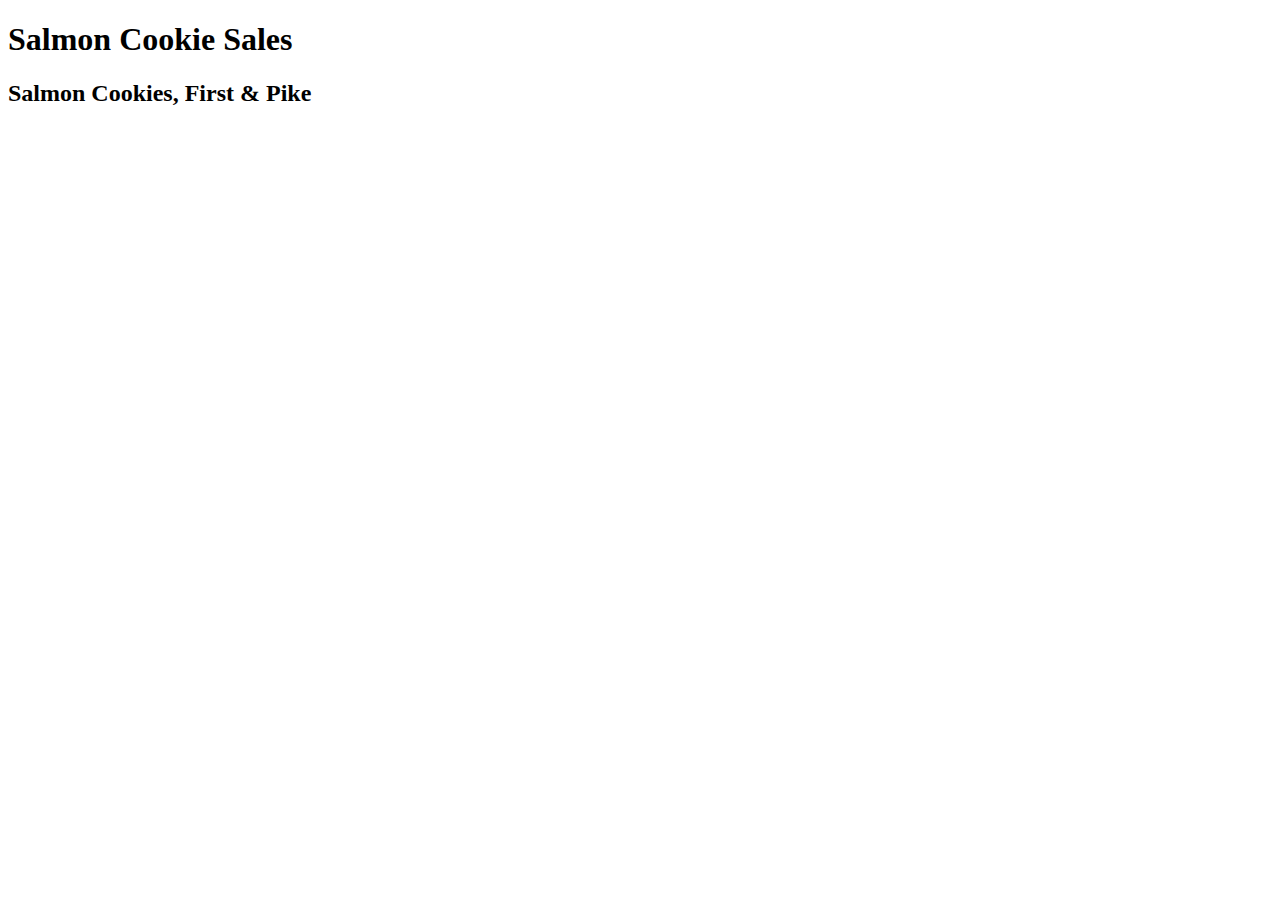
==== sales.html @ 301912a4 "Merge pull request #5 from etrainor/092618_attempting_the_DOM" ====
<!DOCTYPE html>
<html lang="en">
<head>
  <meta charset="UTF-8">
  <meta name="viewport" content="width=device-width, initial-scale=1.0">
  <meta http-equiv="X-UA-Compatible" content="ie=edge">
  <title>Salmon Cookie Sales</title>
</head>
<body>
  <h1 id="salesTitle">Salmon Cookie Sales</h1>

  <section id="stores"></section>
  
  <script src="app.js"></script> 
</body>
</html>
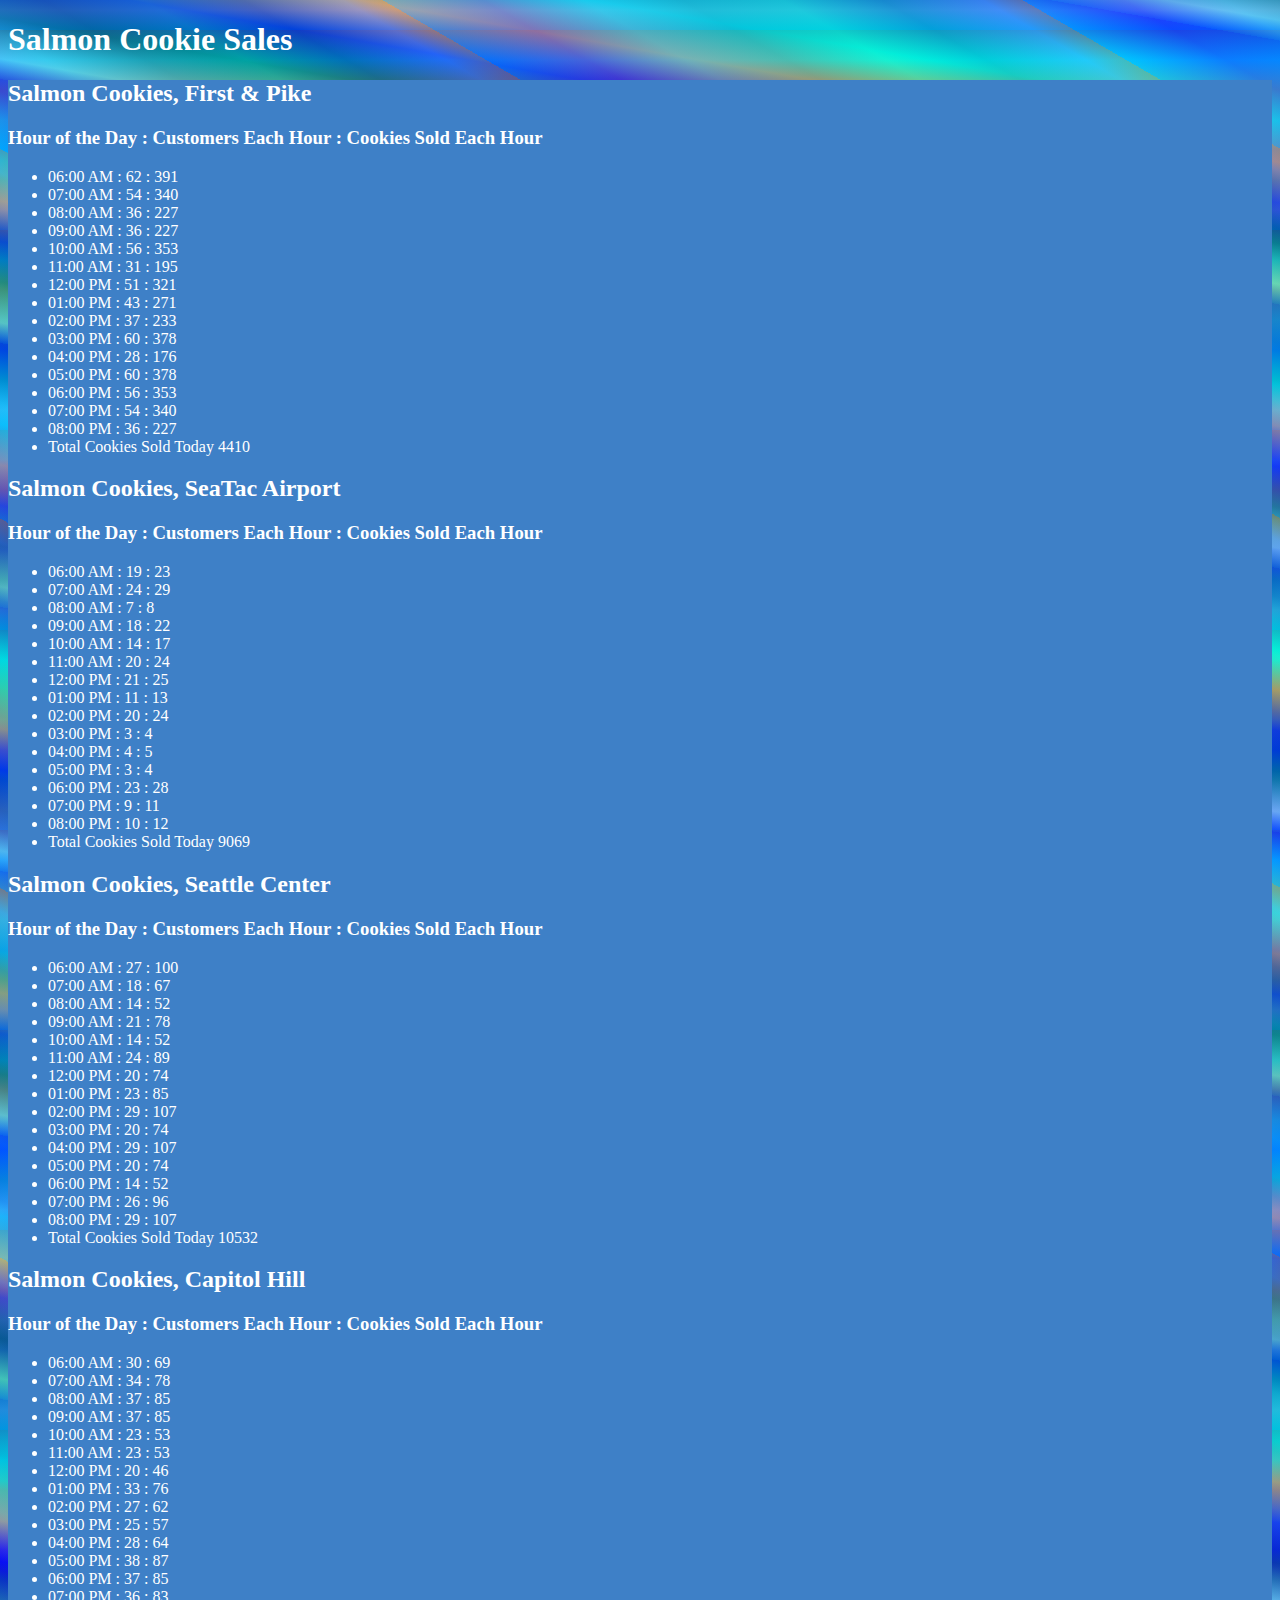
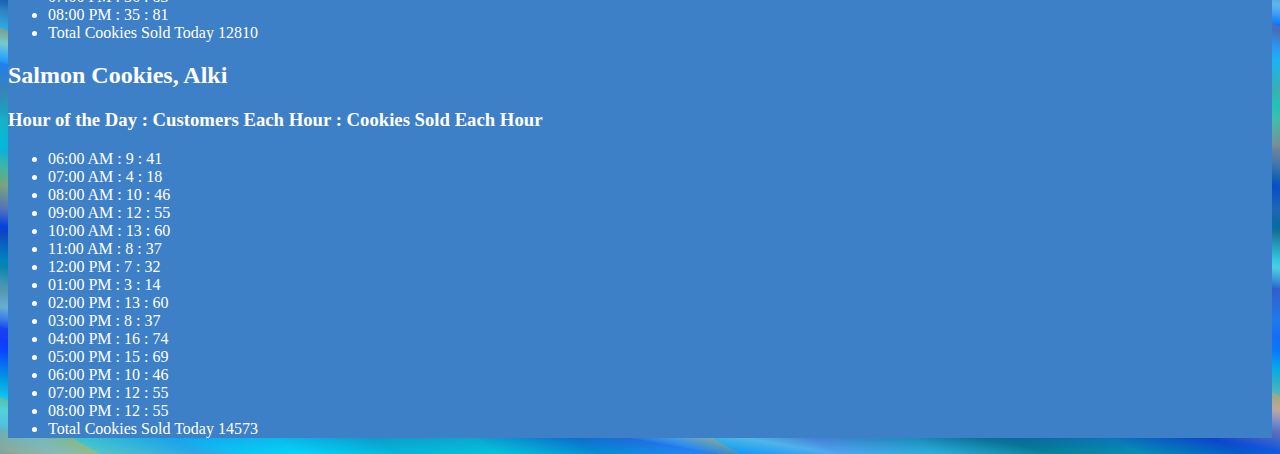
==== commit c56f8fbe: "Merge pull request #7 from etrainor/092718_render_cookie_sum" ====
--- a/sales.html
+++ b/sales.html
@@ -1,11 +1,14 @@
 <!DOCTYPE html>
 <html lang="en">
+
 <head>
   <meta charset="UTF-8">
   <meta name="viewport" content="width=device-width, initial-scale=1.0">
   <meta http-equiv="X-UA-Compatible" content="ie=edge">
+  <link rel="stylesheet" type="text/css" media="screen" href="style.css" />
   <title>Salmon Cookie Sales</title>
 </head>
+
 <body>
   <h1 id="salesTitle">Salmon Cookie Sales</h1>
 
@@ -13,4 +16,5 @@
   
   <script src="app.js"></script> 
 </body>
+
 </html>--- a/style.css
+++ b/style.css
@@ -0,0 +1,24 @@
+body {
+  /* Radial Gradient from MDN */
+  background:
+    repeating-linear-gradient(190deg, rgba(0, 60, 255, 0.5) 40px,
+    rgba(0, 166, 255, 0.5) 80px, rgba(0, 255, 251, 0.5) 120px,
+    rgba(233, 164, 111, 0.5) 160px, rgba(0, 0, 255, 0.5) 200px,
+    rgba(0, 85, 130, 0.5) 240px, rgba(130, 231, 238, 0.5) 280px,
+    rgba(0, 81, 255, 0.5) 300px),
+    repeating-linear-gradient(-180deg, rgba(66, 111, 158, 0.5) 30px,
+    rgba(0, 229, 255, 0.5) 60px, rgba(187, 116, 62, 0.5) 90px,
+    rgba(92, 150, 172, 0.5) 120px, rgba(0, 0, 255, 0.5) 150px,
+    rgba(0, 100, 130, 0.5) 180px, rgba(130, 155, 238, 0.5) 210px,
+    rgba(0, 136, 255, 0.5) 230px),
+    repeating-linear-gradient(30deg, rgb(0, 195, 255) 50px, rgb(43, 0, 255) 100px,
+    rgb(0, 166, 255) 150px, rgb(0, 128, 126) 200px, rgb(0, 255, 136) 250px,
+    rgb(0, 130, 111) 300px, rgb(130, 191, 238) 350px, rgb(255, 162, 0) 370px);
+  color: white;
+  /* /* background-image: url("images/totem_background2_small_transparent.png"); */
+  /* background-repeat: repeat; */
+}
+
+#stores {
+  background: rgb(62, 128, 199);
+}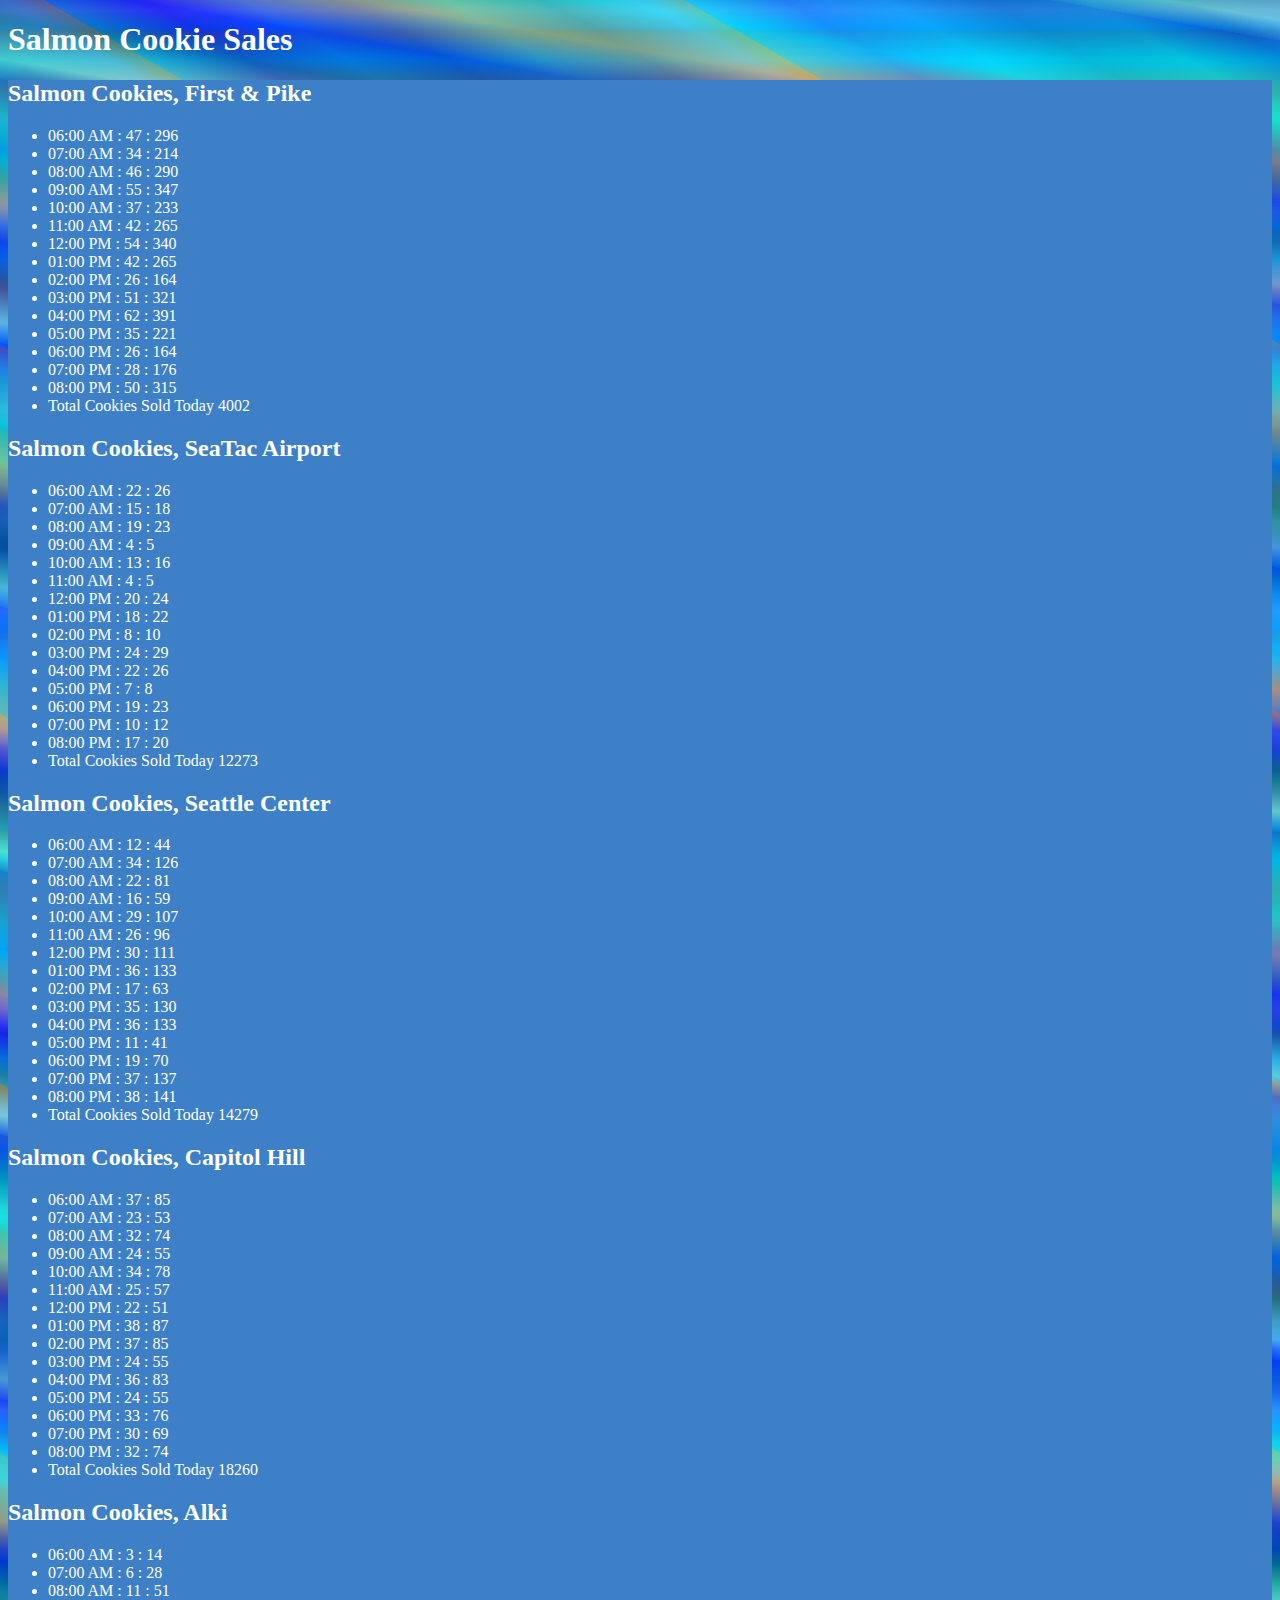
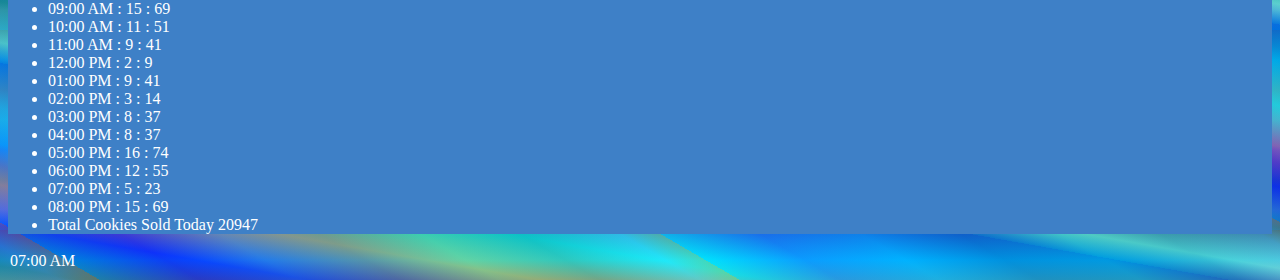
==== commit 5e9ad82e: "tried unsuccessfully to create tables" ====
--- a/sales.html
+++ b/sales.html
@@ -13,6 +13,7 @@
   <h1 id="salesTitle">Salmon Cookie Sales</h1>
 
   <section id="stores"></section>
+  <table id ="cookie-table"></table>
   
   <script src="app.js"></script> 
 </body>
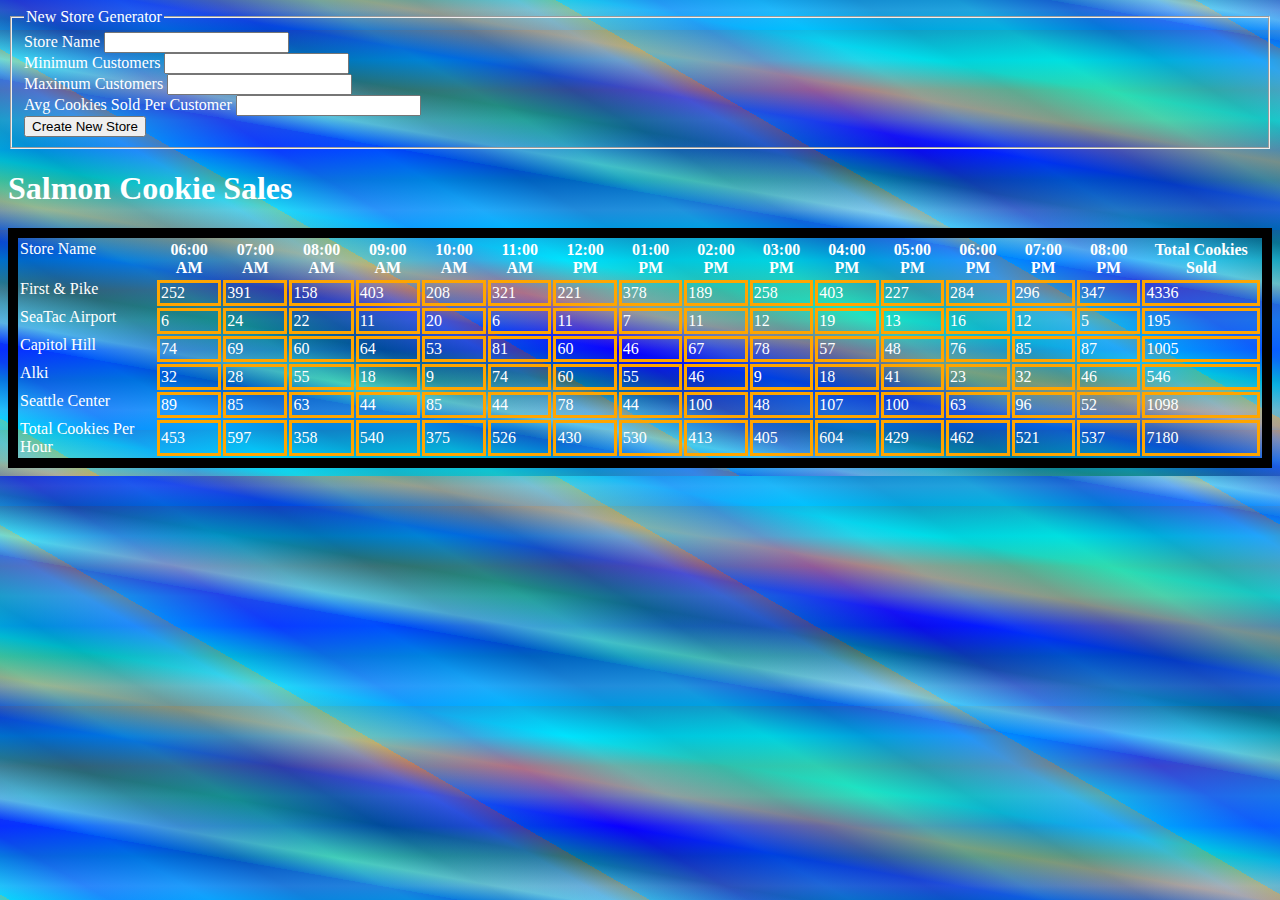
==== commit 44a8f246: "added a form" ====
--- a/sales.html
+++ b/sales.html
@@ -8,8 +8,35 @@
   <link rel="stylesheet" type="text/css" media="screen" href="style.css" />
   <title>Salmon Cookie Sales</title>
 </head>
+<body>
+  <form id="store-generator-form">
+    <fieldset>
+      <legend>New Store Generator</legend>
+      <div>
+        <label for="store-name">Store Name</label>
+        <input name="store-name" type="text"/>
+      </div>
 
-<body>
+      <div>
+        <label for="min-customers">Minimum Customers</label>
+        <input name="min-customers" type="number"/>
+      </div>
+
+      <div>
+        <label for="max-customers">Maximum Customers</label>
+        <input name="max-customers" type="number"/>
+      </div>
+
+      <div>
+        <label for="avg-cookies-sold">Avg Cookies Sold Per Customer</label>
+        <input name="avg-cookies-sold" type="number"/>
+      </div>
+
+      <div>
+        <button id="newStore" type="submit">Create New Store</button>
+      </div>
+    </fieldset>
+  </form>
   <h1 id="salesTitle">Salmon Cookie Sales</h1>
 
   <section id="stores"></section>
--- a/style.css
+++ b/style.css
@@ -21,4 +21,12 @@
 
 #stores {
   background: rgb(62, 128, 199);
+}
+
+table#cookie-table {
+  border: black solid 10px;
+}
+
+td {
+  border: orange solid 3px;
 }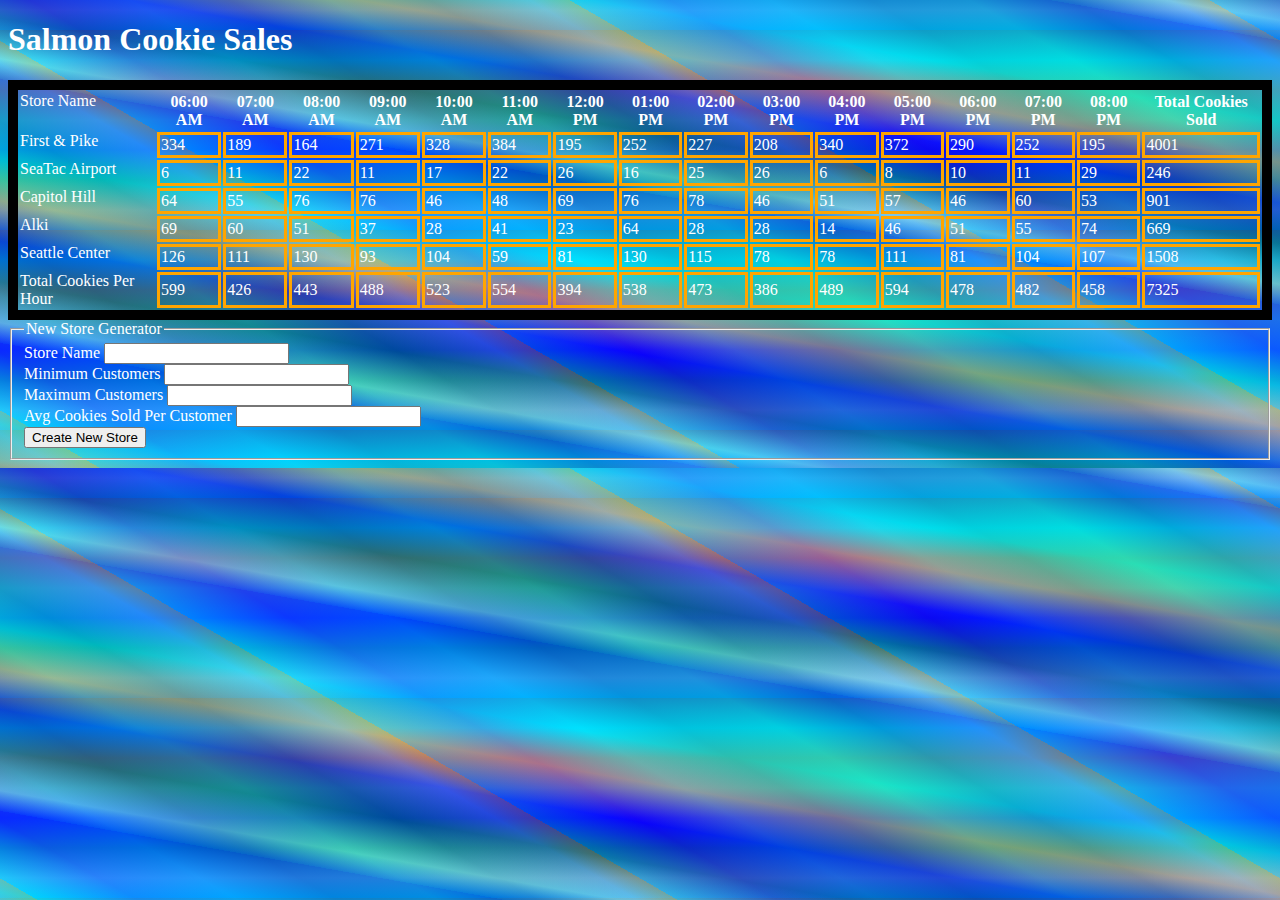
==== commit 5d46b8c0: "Merge pull request #14 from etrainor/100518_forms_part_two" ====
--- a/sales.html
+++ b/sales.html
@@ -9,6 +9,12 @@
   <title>Salmon Cookie Sales</title>
 </head>
 <body>
+  <h1 id="salesTitle">Salmon Cookie Sales</h1>
+
+  <section id="stores"></section>
+  
+  <table id ="cookie-table"></table>
+
   <form id="store-generator-form">
     <fieldset>
       <legend>New Store Generator</legend>
@@ -37,11 +43,6 @@
       </div>
     </fieldset>
   </form>
-  <h1 id="salesTitle">Salmon Cookie Sales</h1>
-
-  <section id="stores"></section>
-  <table id ="cookie-table"></table>
-  
   <script src="app.js"></script> 
 </body>
 
